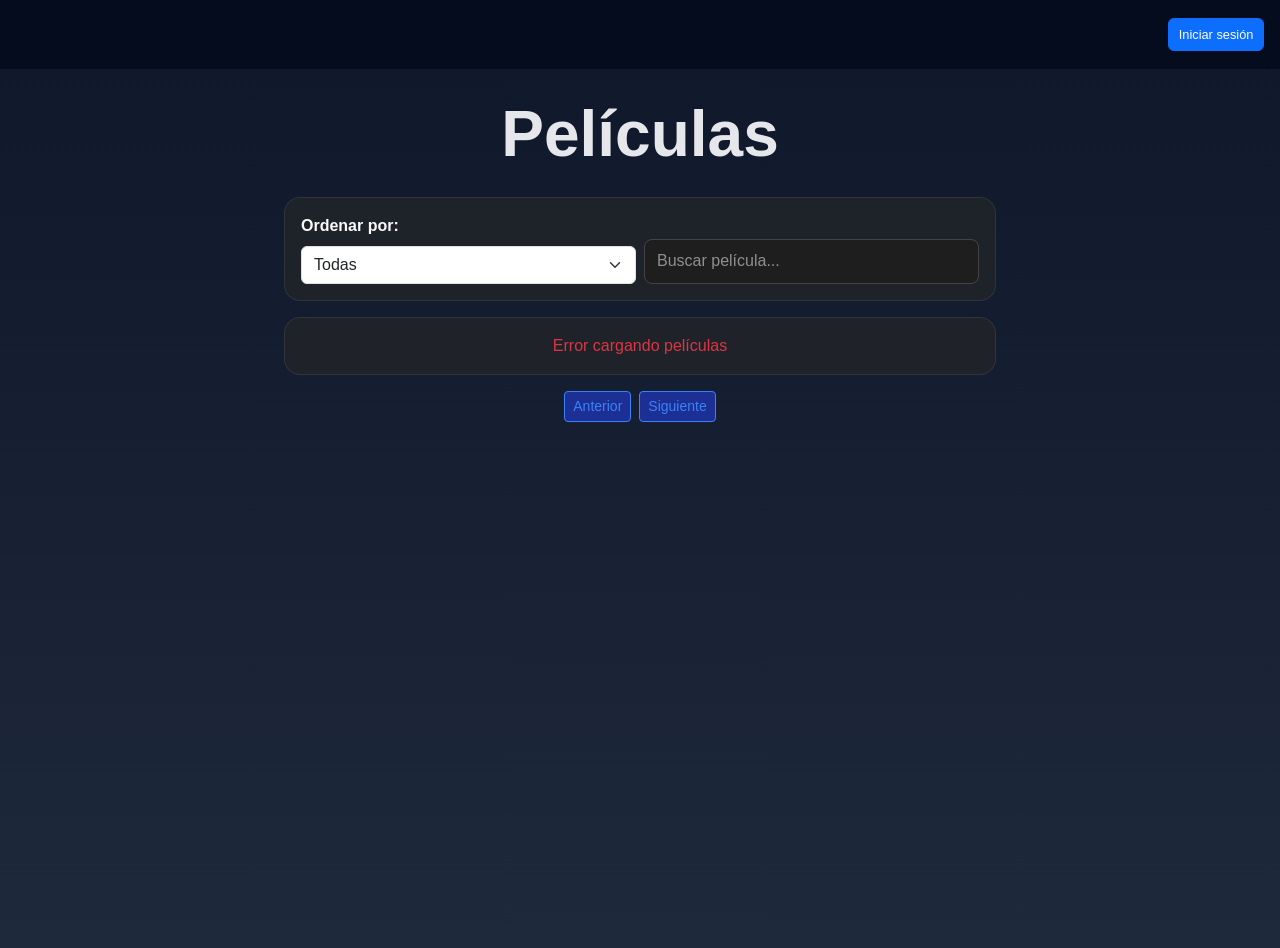
==== ProjectMOD7FRONT/index.html @ cb4f1b2f "mejoras visuales, corrección de bugs al editar email password y borrar cuenta, index.html es el ante" ====
<!DOCTYPE html>
<html lang="en">

<head>
    <meta charset="UTF-8">
    <meta name="viewport" content="width=device-width, initial-scale=1.0">
    <title>Página Principal</title>
    <link rel="icon" type="image/png" sizes="16x16" href="img/icon-Alke-16.png">
    <link rel="icon" type="image/png" sizes="32x32" href="img/icon-Alke-32.png">
    <link rel="icon" type="image/png" sizes="48x48" href="img/icon-Alke-48.png">
    <link href="https://cdn.jsdelivr.net/npm/bootstrap@5.3.8/dist/css/bootstrap.min.css" rel="stylesheet"
        integrity="sha384-sRIl4kxILFvY47J16cr9ZwB07vP4J8+LH7qKQnuqkuIAvNWLzeN8tE5YBujZqJLB" crossorigin="anonymous">
    <link rel="stylesheet" href="css/style.css">
</head>

<body class="overflow-y-scroll">
    <div class="navbar nav-stack d-flex justify-content-end gap-2 px-3">

        <button id="loginBtn" class="btn btn-primary d-none">
            Iniciar sesión
        </button>

        <button id="perfilBtn" class="btn btn-soft d-none">
            Perfil
        </button>

        <button id="cuentaBtn" class="btn btn-primary d-none">
            Cuenta
        </button>

        <button id="logoutBtn" class="btn btn-danger d-none">
            Cerrar sesión
        </button>

    </div>

    <div class="container my-5">
        <div class="row justify-content-center">
            <div class="col-12 col-sm-12 col-md-10 col-lg-8">
                <div class="main-title text-center">Películas</div>
                <div class="max-container">
                    <div class="movies-tarjeta p-3 mb-3">
                        <div class="row g-2">

                            <div class="col-12 col-md-6">
                                <label class="form-label fw-bold text-light">Ordenar por:</label>
                                <select id="filtroTipo" class="form-select">
                                    <option value="Todas">Todas</option>
                                    <option value="mejor_valoradas">Mejor valoradas</option>
                                    <option value="mas_reseñadas">Más reseñadas</option>
                                    <option value="orden_alfabético">Orden alfabético</option>
                                </select>
                            </div>

                            <div class="col-12 col-md-6 d-flex align-items-end">
                                <input type="text" id="searchInput" class="form-control"
                                    placeholder="Buscar película...">
                            </div>

                        </div>
                    </div>
                    <div class="tarjeta p-3">
                        <div id="movieList" class="row g-3">
                            <li class="list-group-item text-light text-center">
                                No hay peliculas
                            </li>
                        </div>
                    </div>
                    <div class="d-flex justify-content-center gap-2 mt-3">
                        <button id="prevPage" class="btn btn-soft btn-sm">Anterior</button>
                        <button id="nextPage" class="btn btn-soft btn-sm">Siguiente</button>
                    </div>

                    <div class="text-center mt-2">
                        <span id="pageInfo" class="text-light"></span>
                    </div>
                </div>
            </div>
        </div>
    </div>

    <div id="globalAlert" class="dlgOverlay" style="display:none;">
        <div id="alertBox" class="d-flex flex-column gap-2 text-center p-3 rounded-3">

            <h5 id="alertTitle" class="mb-1"></h5>
            <p id="alertMessage" class="mb-2"></p>

            <div id="alertButtons" class="d-flex justify-content-center gap-2">
                <!-- botones dinámicos -->
            </div>

        </div>
    </div>

    <script src="https://cdn.jsdelivr.net/npm/bootstrap@5.3.8/dist/js/bootstrap.bundle.min.js"
        integrity="sha384-FKyoEForCGlyvwx9Hj09JcYn3nv7wiPVlz7YYwJrWVcXK/BmnVDxM+D2scQbITxI"
        crossorigin="anonymous"></script>
    <script src="js/alertAnimations.js"></script>
    <script src="js/alert.js"></script>
    <script src="js/logout.js"></script>
    <script src="js/get_cookie.js"></script>
    <script src="js/main.js"></script>
</body>

</html>
---- ProjectMOD7FRONT/css/style.css ----
.auth-container {
    max-width: 420px;
    margin: 0 auto;
}

.card-auth {
    background: #ffffff;
    border-radius: 1rem;
    padding: 2rem;
    box-shadow: 0 10px 30px rgba(0, 0, 0, 0.08);
    border: none;
}

.modal-content.card-auth {
    border-radius: 1rem;
    border: none;
    box-shadow: 0 10px 30px rgba(0, 0, 0, 0.15);
}

.btn.btn-soft {
    background-color: rgb(27, 47, 148);
    border: 1px solid #ffffff;
    color: #ffffff;
    font-weight: 500;
}

.btn.btn-soft:hover {
    background-color: #3b82f6;
    color: white;
    transform: translateY(-1px);
}

.btn.btn-main {
    background: #080249;
    color: white;
    border: 1px solid #ffffff;
    border-radius: 0.6rem;
    padding: 0.6rem;
    font-weight: 600;
    transition: all 0.2s ease;
}

.btn.btn-main:hover {
    background: #064eb9;
    transform: translateY(-1px);
}

.text-light-custom {
    color: #12153b;
    font-size: 0.95rem;
}

.divider {
    display: flex;
    align-items: center;
    gap: 10px;
    margin: 1rem 0;
}

.divider::before,
.divider::after {
    content: "";
    flex: 1;
    height: 1px;
    background: #dee2e6;
}

.movie-card {
    max-width: 280px;
    background: #1e293b;
    border: none;
    border-radius: 1.2rem;
    overflow: hidden;
    transition: all 0.25s ease;
    box-shadow: 0 5px 15px rgba(0, 0, 0, 0.08);
}

.movie-card:hover {
    transform: scale(1.03);
    transform: translateY(-6px);
    box-shadow: 0 12px 25px rgba(0, 0, 0, 0.15);
}

.movie-img {
    height: 220px;
    object-fit: cover;
}

@media (min-width: 768px) {
    .movie-img {
        height: 300px;
    }
}

.movie-title {
    font-weight: 600;
    font-size: 0.95rem;
}

.movie-rating {
    font-size: 1rem;
    color: #000000;
    margin: 0;
}

#prevPage,
#nextPage {
    border-color: #3b82f6;
    color: #3b82f6;
}

#prevPage:hover,
#nextPage:hover {
    background-color: #3b82f6;
    color: white;
}

body {
    background: linear-gradient(180deg, #0f172a, #1e293b);
    color: #e5e7eb;
    min-height: 100vh;
    font-family: 'Inter', 'Segoe UI', sans-serif;
}

.alert-btn {
    border: none;
    padding: 10px 16px;
    border-radius: 10px;
    font-size: 0.9rem;
    cursor: pointer;
    transition: all 0.2s ease;
    color: white;
    font-weight: 600;
    letter-spacing: 0.3px;
}

.alert-btn-success {
    background: linear-gradient(135deg, #28a745, #1e7e34);
    background-color: #28a745;
}

.alert-btn-danger {
    background: linear-gradient(135deg, #dc3545, #a71d2a);
    background-color: #dc3545;
}

.alert-btn-info {
    background: linear-gradient(135deg, #007bff, #0056b3);
    background-color: #007bff;
}

.alert-btn-cancel {
    background: linear-gradient(135deg, #6c757d, #495057);
    background-color: #6c757d;
}

.alert-btn:hover {
    transform: scale(1.05);
    transform: translateY(-2px) scale(1.03);
    box-shadow: 0 6px 12px rgba(0, 0, 0, 0.3);
    opacity: 0.9;
}

#globalAlert {
    background-color: rgba(0, 0, 0, 0.5) !important;
    pointer-events: all;
}

#alertBox {
    width: 90%;
    max-width: 500px;
    font-size: 1.1rem;
    background: rgba(33, 37, 41, 0.95);
    border-radius: 1rem;
    padding: 1.5rem;
    backdrop-filter: blur(8px);
    pointer-events: all;
    z-index: 9001;
    background-color: #212529;
    color: #ffffff;
    border-radius: 0.5rem;
    max-width: 400px;
    min-width: 300px;
    text-align: center;
}

.dlgOverlay {
    position: fixed;
    inset: 0;
    display: none;
    justify-content: center;
    align-items: center;
    background-color: rgba(55, 55, 55, 0.5);
    z-index: 9000;
    text-align: center;
    width: 100%;
    margin: auto;
}

.logo {
    height: auto;
    max-width: 80px;
}

#dlgOverlay .center-stack {
    margin: auto;
    padding: 1.5rem;
    display: flex;
    flex-direction: column;
    gap: 0.25rem;
}

.tarjeta {
    width: 100%;
    border: 1px solid rgba(255, 255, 255, 0.08);
    border-radius: 1rem;
    background: rgba(33, 37, 41, 0.85);
    backdrop-filter: blur(10px);
    max-width: 900px;
    margin: 0 auto;
    color: #fff;
}

.movies-tarjeta {
    width: 100%;
    border: 1px solid rgba(255, 255, 255, 0.08);
    border-radius: 1rem;
    background: rgba(33, 37, 41, 0.85);
    backdrop-filter: blur(10px);
    max-width: 900px;
    margin: 0 auto;
    color: #fff;
}

.nav-stack {
    display: flex;
    flex-wrap: wrap;
    min-height: 70px;
    gap: 0.5rem;
    justify-content: flex-end;
    background: rgba(3, 10, 27, 0.8);
    backdrop-filter: blur(10px);
    border-bottom: 1px solid rgba(255, 255, 255, 0.05);
    position: fixed;
    top: 0;
    left: 0;
    right: 0;
    z-index: 1030;

    padding-top: 1rem;
    padding-bottom: 1rem;
}

.nav-stack button {
    font-size: 0.8rem;
    padding: 0.4rem 0.6rem;
}

.text-detail {
    color: #bfc5d0;
    font-size: 1rem;
}

.mov-detail {
    color: #bfc5d0;
    font-size: 2rem;
}

h5 {
    color: #e5e7eb;
    font-weight: 600;
}

.leyenda-sesion {
    position: fixed;
    top: 50%;
    left: 50%;
    transform: translate(-50%, -50%);

    background-color: #212529;
    color: #fff;
    border: 0.125rem solid #fff;

    padding: 1.5rem;
    border-radius: 0.5rem;

    font-weight: 700;
    text-align: center;

    width: 75%;
    z-index: 9999;
    max-width: 400px;
    min-width: 300px;
}

.profile-img {
    width: 120px;
    height: 120px;
    object-fit: cover;
    border-radius: 50%;
    border: 3px solid #3b82f6;
    box-shadow: 0 4px 15px rgba(0, 0, 0, 0.3);
}

.badge {
    display: flex;
    align-items: center;
    justify-content: center;
    height: 100%;
}

.btnPaginator {
    background-color: transparent;
    border: 1px solid #edf2fa;
    color: #3b82f6;
    padding: 0.4rem 0.8rem;
    border-radius: 0.5rem;
    transition: all 0.2s ease;
}

.btnPaginator:hover {
    background-color: #3b82f6;
    color: white;
}

.card-detail {
    background-color: rgba(255, 255, 255, 0.977);
    padding: 0.4rem 0.6rem;
}

/* Animaciones para leyendas */
@keyframes leyendaSlideInFromLeft {
    0% {
        opacity: 0;
        transform: translate(calc(-50% - 150px), -50%);
    }

    100% {
        opacity: 1;
        transform: translate(-50%, -50%);
    }
}

@keyframes leyendaSlideOutToRight {
    0% {
        opacity: 1;
        transform: translate(-50%, -50%);
    }

    100% {
        opacity: 0;
        transform: translate(calc(-50% + 150px), -50%);
    }
}

.leyenda-sesion.leyenda-entering {
    animation: leyendaSlideInFromLeft 0.5s cubic-bezier(0.34, 1.56, 0.64, 1) forwards;
}

.leyenda-sesion.leyenda-exiting {
    animation: leyendaSlideOutToRight 0.3s ease-in forwards;
}

.alert-content {
    margin-bottom: 0.75rem;
    font-size: 1.25rem;
    font-weight: bold;
    line-height: 2.0rem;
}

.alert-warning-custom {
    color: #ffffff;
    background-color: #212529;
    border: 0.125rem solid #e11717;
    padding: 1rem;
    border-radius: 0.375rem;
    max-width: 400px;
    min-width: 300px;
}

.alert-success-custom {
    color: #ffffff;
    background-color: #212529;
    border: 1px solid #17e12b;
    padding: 1rem;
    border-radius: 0.375rem;
    max-width: 400px;
    min-width: 300px;
}

.alert-info-custom {
    color: #ffffff;
    background-color: #212529;
    border: 1px solid #5df5f0;
    padding: 1rem;
    border-radius: 0.375rem;
    max-width: 400px;
    min-width: 300px;
}

.form-control {
    font-size: 1rem;
    padding: 0.6rem 0.75rem;
    background-color: #1e293b;
    border: 1px solid #285390;
    color: #e5e7eb;
    border-radius: 0.5rem;
}

.form-control:focus {
    border-color: 0.15rem solid #ffffff;
    box-shadow: 0 0 0 0.1rem rgba(59, 130, 246, 0.3);
    background-color: #1e293b;
    color: #fff;
}

.main-title {
    font-size: clamp(1.8rem, 5vw, 4rem);
    color: #e5e7eb;
    line-height: 1.2;
    font-weight: 700;
    margin-top: 3rem;
    margin-bottom: 1.5rem;
    text-align: center;
    width: 100%
}

.max-container {
    max-width: 900px;
    width: 100%;
    margin: 0 auto;
    padding: 0 0.75rem;
}

hr.linea {
    width: 75%;
    max-width: 400px;
    margin: 0 auto;
}

.clickable-user {
    color: #ffffff;
    cursor: pointer;
    text-decoration: underline;
    transition: all 0.2s ease;
}

.clickable-user:hover {
    color: blue;
    opacity: 0.9;
}

.clickable-alias {
    color: blue;
    cursor: pointer;
    text-decoration: underline;
    transition: all 0.2s ease;
}

.clickable-alias:hover {
    color: rgb(0, 0, 0);
    opacity: 0.9;
}

.clickable-user:hover {
    color: blue;
    opacity: 0.9;
}

.review-title {
    color: #000000;
    font-size: 2.5rem;
    font-weight: 600;
    margin-bottom: 0.5rem;
}

.review-detail {
    color: #000000;
    font-size: 2rem;
    font-weight: 400;
    margin-bottom: 0.5rem;
}

#movieDetail {
    margin-top: 5rem;
}

#searchInput::placeholder,
#searchReviews::placeholder {
    color: #bbb;
}

.review-text {
    color: #e5e7eb;
    font-size: 0.85rem;
    margin-top: 0.25rem;
}

.modal-title {
    color: #081d49;
    font-weight: 600;
}

#movieTitle,
#movieDescription,
#movieDate,
#moviePoster {
    background-color: #ccd8ea;
    color: #000000;
    border: 1px solid #113567;
    border-radius: 0.5rem;
    padding: 0.6rem 0.75rem;
}

.link-profile {
    cursor: pointer;
    color: blue;
    text-decoration: none;
}

.link-profile:hover {
    text-decoration: underline;
}

.alert-input,
#searchInput,
#searchReviews {
    background-color: #1e1e1e;
    color: white;
    border: 1px solid #444;
}

.alert-input::placeholder,
#searchInput::placeholder,
#searchReviews::placeholder {
    color: rgba(255, 255, 255, 0.5);
}

.alert-input:focus,
#searchInput:focus,
#searchReviews:focus {
    background-color: #0a0634;
    border-color: #0d6efd;
    box-shadow: 0 0 5px rgba(13, 110, 253, 0.5);
}

/* Animaciones para alertas */
@keyframes slideUpBounce {
    0% {
        transform: translateY(80px);
        opacity: 0;
    }

    60% {
        transform: translateY(-5px);
    }

    100% {
        transform: translateY(0);
        opacity: 1;
    }
}

@keyframes slideOutUp {
    0% {
        transform: translateY(0);
        opacity: 1;
    }

    100% {
        transform: translateY(-100px);
        opacity: 0;
    }
}

/* Animaciones solo en el contenido de la alerta, no en el fondo */
.alert-warning-custom.alert-entering,
.alert-success-custom.alert-entering,
.alert-info-custom.alert-entering {
    animation: slideUpBounce 0.6s cubic-bezier(0.68, -0.55, 0.265, 1.55) forwards;
}

.alert-warning-custom.alert-exiting,
.alert-success-custom.alert-exiting,
.alert-info-custom.alert-exiting {
    animation: slideOutUp 0.5s ease-in forwards;
}

.dlgOverlay.alert-visible {
    display: flex;
}
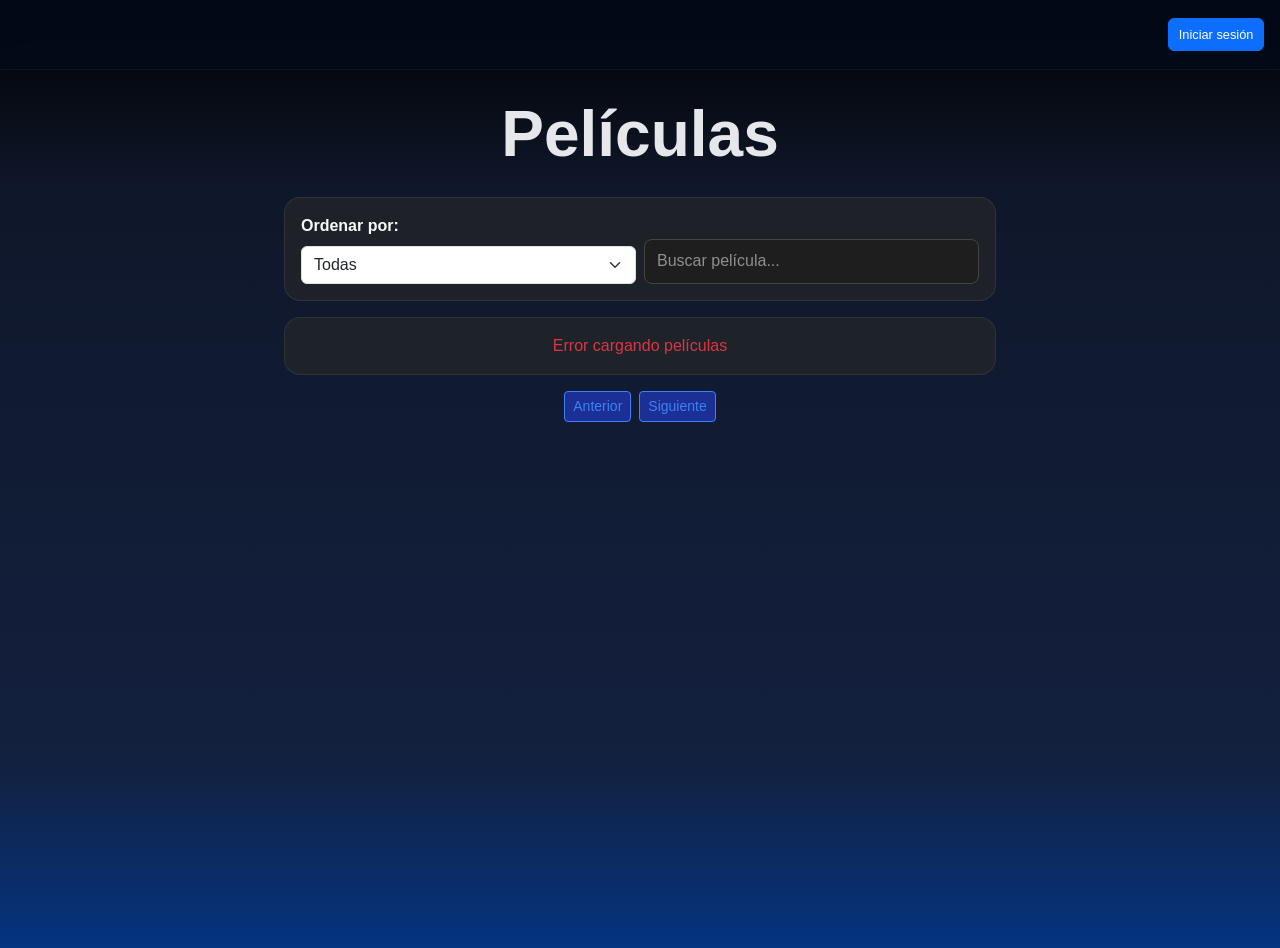
==== commit 7de6fb77: "limpieza de css, mejoras visuales, corrección de modales en control" ====
--- a/ProjectMOD7FRONT/index.html
+++ b/ProjectMOD7FRONT/index.html
@@ -28,7 +28,7 @@
             Cuenta
         </button>
 
-        <button id="logoutBtn" class="btn btn-danger d-none">
+        <button id="logoutBtn" class="btn btn-danger border border-light d-none">
             Cerrar sesión
         </button>
 
--- a/ProjectMOD7FRONT/css/style.css
+++ b/ProjectMOD7FRONT/css/style.css
@@ -116,7 +116,11 @@
 }
 
 body {
-    background: linear-gradient(180deg, #0f172a, #1e293b);
+    background: linear-gradient(180deg,
+            black 0%,
+            #0f172a 20%,
+            #13203e 80%,
+            #053480 100%);
     color: #e5e7eb;
     min-height: 100vh;
     font-family: 'Inter', 'Segoe UI', sans-serif;
@@ -197,11 +201,6 @@
     margin: auto;
 }
 
-.logo {
-    height: auto;
-    max-width: 80px;
-}
-
 #dlgOverlay .center-stack {
     margin: auto;
     padding: 1.5rem;
@@ -261,11 +260,6 @@
     font-size: 1rem;
 }
 
-.mov-detail {
-    color: #bfc5d0;
-    font-size: 2rem;
-}
-
 h5 {
     color: #e5e7eb;
     font-weight: 600;
@@ -438,49 +432,6 @@
     margin: 0 auto;
 }
 
-.clickable-user {
-    color: #ffffff;
-    cursor: pointer;
-    text-decoration: underline;
-    transition: all 0.2s ease;
-}
-
-.clickable-user:hover {
-    color: blue;
-    opacity: 0.9;
-}
-
-.clickable-alias {
-    color: blue;
-    cursor: pointer;
-    text-decoration: underline;
-    transition: all 0.2s ease;
-}
-
-.clickable-alias:hover {
-    color: rgb(0, 0, 0);
-    opacity: 0.9;
-}
-
-.clickable-user:hover {
-    color: blue;
-    opacity: 0.9;
-}
-
-.review-title {
-    color: #000000;
-    font-size: 2.5rem;
-    font-weight: 600;
-    margin-bottom: 0.5rem;
-}
-
-.review-detail {
-    color: #000000;
-    font-size: 2rem;
-    font-weight: 400;
-    margin-bottom: 0.5rem;
-}
-
 #movieDetail {
     margin-top: 5rem;
 }
@@ -490,26 +441,9 @@
     color: #bbb;
 }
 
-.review-text {
-    color: #e5e7eb;
-    font-size: 0.85rem;
-    margin-top: 0.25rem;
-}
-
 .modal-title {
     color: #081d49;
     font-weight: 600;
-}
-
-#movieTitle,
-#movieDescription,
-#movieDate,
-#moviePoster {
-    background-color: #ccd8ea;
-    color: #000000;
-    border: 1px solid #113567;
-    border-radius: 0.5rem;
-    padding: 0.6rem 0.75rem;
 }
 
 .link-profile {
@@ -520,6 +454,11 @@
 
 .link-profile:hover {
     text-decoration: underline;
+}
+
+input[type="date"]::-webkit-calendar-picker-indicator {
+    filter: invert(1);
+    cursor: pointer;
 }
 
 .alert-input,
@@ -573,7 +512,6 @@
     }
 }
 
-/* Animaciones solo en el contenido de la alerta, no en el fondo */
 .alert-warning-custom.alert-entering,
 .alert-success-custom.alert-entering,
 .alert-info-custom.alert-entering {
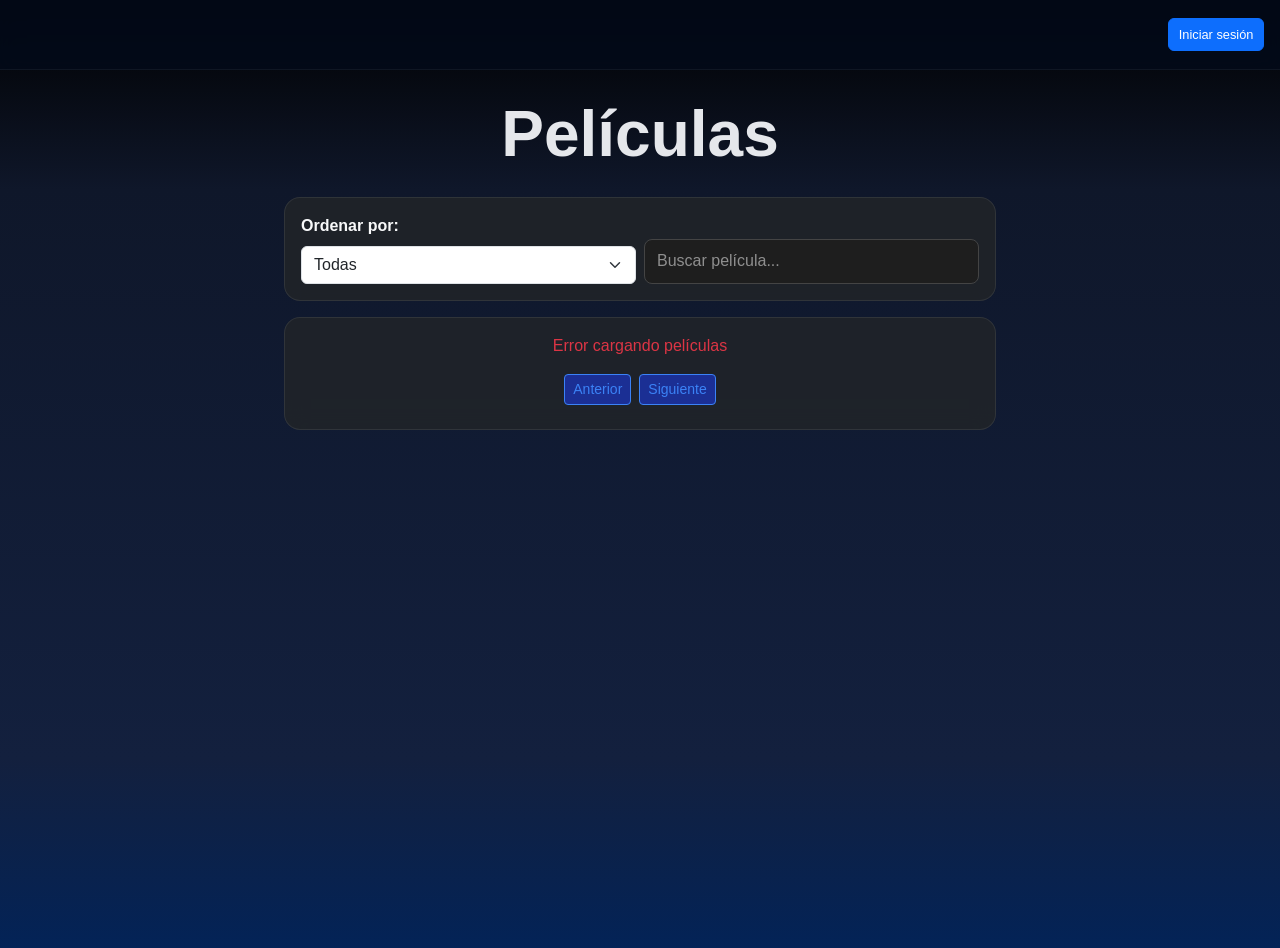
==== commit 3cdee4b8: "mejora visual, botones dentro de tarjeta para asegurar visibilidad incluso en la parte baja del fond" ====
--- a/ProjectMOD7FRONT/index.html
+++ b/ProjectMOD7FRONT/index.html
@@ -65,14 +65,14 @@
                                 No hay peliculas
                             </li>
                         </div>
-                    </div>
-                    <div class="d-flex justify-content-center gap-2 mt-3">
-                        <button id="prevPage" class="btn btn-soft btn-sm">Anterior</button>
-                        <button id="nextPage" class="btn btn-soft btn-sm">Siguiente</button>
-                    </div>
+                        <div class="d-flex justify-content-center gap-2 mt-3">
+                            <button id="prevPage" class="btn btn-soft btn-sm">Anterior</button>
+                            <button id="nextPage" class="btn btn-soft btn-sm">Siguiente</button>
+                        </div>
 
-                    <div class="text-center mt-2">
-                        <span id="pageInfo" class="text-light"></span>
+                        <div class="text-center mt-2">
+                            <span id="pageInfo" class="text-light"></span>
+                        </div>
                     </div>
                 </div>
             </div>
--- a/ProjectMOD7FRONT/css/style.css
+++ b/ProjectMOD7FRONT/css/style.css
@@ -67,6 +67,7 @@
 
 .movie-card {
     max-width: 280px;
+    margin: 0 auto;
     background: #1e293b;
     border: none;
     border-radius: 1.2rem;
@@ -120,7 +121,7 @@
             black 0%,
             #0f172a 20%,
             #13203e 80%,
-            #053480 100%);
+            #032357 100%);
     color: #e5e7eb;
     min-height: 100vh;
     font-family: 'Inter', 'Segoe UI', sans-serif;
